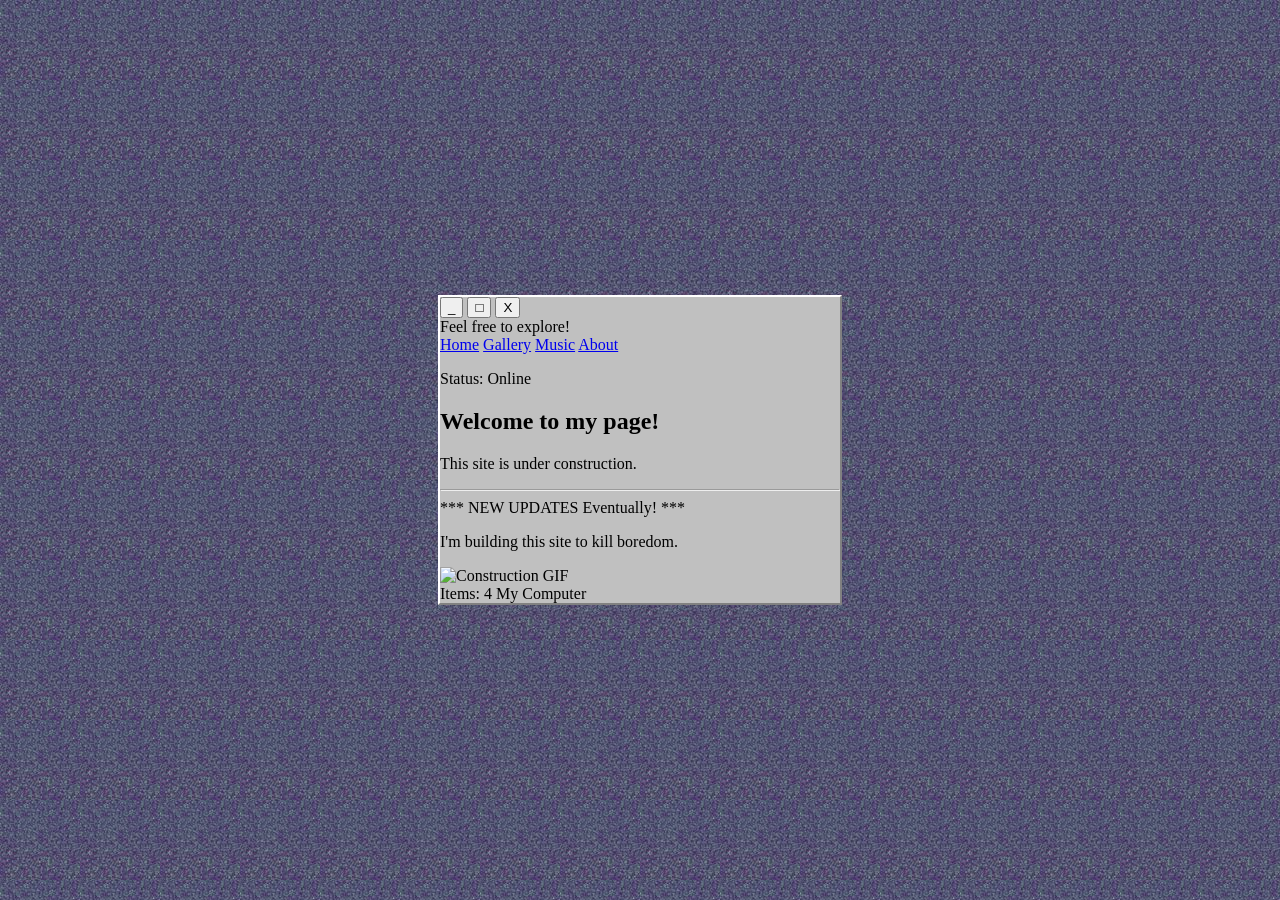
==== my_2000s_space.html @ 9c2ac478 "First upload of my retro project" ====
<!DOCTYPE html>
<html lang="en">
<head>
    <meta charset="UTF-8">
    <meta name="viewport" content="width=device-width, initial-scale=1.0">
    <title>My retro page</title>
    <link rel="stylesheet" href="my_2000s_space.css">
</head>
<body>

    <!-- The "Desktop" background -->
    <main class="desktop">
        
        <!-- The "Window" -->
        <div class="window">
            <!-- Title Bar -->
            <div class="title-bar">
				<!-- Buttons come first for left-side alignment -->
				<div class="title-controls">
					<button>_</button>
					<button>□</button>
					<button class="close">X</button>
				</div>
				<div class="title-text">Feel free to explore!</div>
			</div>

            <!-- Content Area -->
            <div class="window-body">
                <nav class="sidebar">
                    <a href="#">Home</a>
                    <a href="#">Gallery</a>
                    <a href="#">Music</a>
                    <a href="#">About</a>
                    <div class="status-box">
                        <p>Status: Online</p>
                    </div>
                </nav>

                <section class="main-content">
                    <h1>Welcome to my page!</h1>
                    <p>This site is under construction.</p>
                    <hr>
                    <div class="blink">*** NEW UPDATES Eventually! ***</div>
                    <p>I'm building this site to kill boredom.</p>
                    <img src="https://via.placeholder.com/150" alt="Construction GIF" class="pixel-art">
                </section>
            </div>
            
            <!-- Footer bar -->
            <div class="window-footer">
                <span>Items: 4</span>
                <span>My Computer</span>
            </div>
        </div>

    </main>

</body>
</html>
---- my_2000s_space.css ----
/* This styles the overall page */
body {
    /* Path matches your folder structure in image_e7ad1f.png */
    background-image: url('backgrounds/Blue_landing_page.jpg');
    background-repeat: repeat;
    background-attachment: fixed;
    margin: 0;
    padding: 0;
}

/* This creates that 'Desktop' vibe for your <main> tag */
.desktop {
    height: 100vh;
    display: flex;
    justify-content: center; /* Centers your window horizontally */
    align-items: center;     /* Centers your window vertically */
}

/* This styles the 'Window' div you have in your HTML */
.window {
    background-color: #c0c0c0; /* That classic 90s/2000s grey */
    border: 2px solid;
    border-color: #ffffff #808080 #808080 #ffffff; /* The 3D bevel look */
    width: 400px;
}
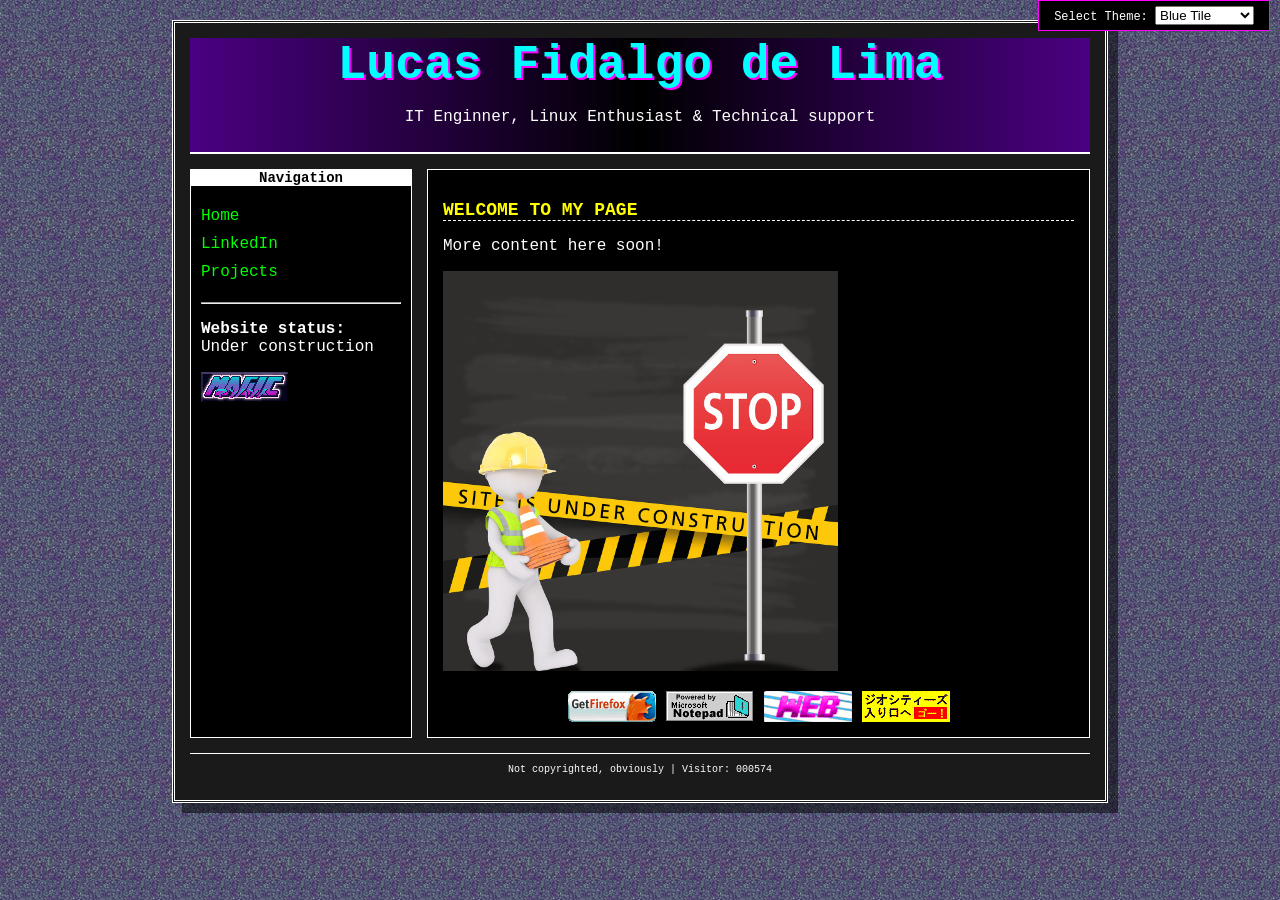
==== commit a8d5537c: "More details were added" ====
--- a/my_2000s_space.html
+++ b/my_2000s_space.html
@@ -3,57 +3,69 @@
 <head>
     <meta charset="UTF-8">
     <meta name="viewport" content="width=device-width, initial-scale=1.0">
-    <title>My retro page</title>
+    <title>~ Lucas's Cloud Corner ~</title>
     <link rel="stylesheet" href="my_2000s_space.css">
 </head>
 <body>
 
-    <!-- The "Desktop" background -->
-    <main class="desktop">
+    <div class="bg-control-panel">
+        <label>Select Theme: </label>
+        <select onchange="changeBg(this.value)">
+            <option value="backgrounds/Blue_landing_page.jpg">Blue Tile</option>
+            <option value="backgrounds/optional_bakground1.jpg">Dark Pattern</option>
+            <option value="backgrounds/Optional_background2.jpg">Sandy Tile</option>
+            <option value="backgrounds/eyes_bakground3.jpg">Eyes Pattern</option>
+        </select>
+    </div>
+
+    <div class="site-container">
+        <header class="main-banner">
+            <h1 class="glow-text">Lucas Fidalgo de Lima</h1>
+            <p>IT Enginner, Linux Enthusiast & Technical support</p>
+        </header>
+
+        <div class="content-wrapper">
+            <nav class="side-nav">
+                <h3 class="nav-title">Navigation</h3>
+                <ul>
+                    <li><a href="#">Home</a></li>
+                    <li><a href="https://www.linkedin.com/in/lucas-fidalgo" target="_blank">LinkedIn</a></li>
+                    <li><a href="#">Projects</a></li>
+                </ul>
+                <hr>
+                <div class="status-box">
+                    <p><strong>Website status: </strong> Under construction	</p>
+                    <img src="gifs/magic.gif" alt="wizard" class="pixel-art">
+                </div>
+            </nav>
+
+            <main class="main-body">
+                <div class="welcome-section">
+                    <h2 class="section-heading">WELCOME TO MY PAGE</h2>
+                    <p>More content here soon!</p>
+                    <p>
+					  <img src=under-construction.jpg style="height: 400px; vertical-align: middle;" alt="wizard">
+					</p>
+                </div>
+                
+                <div class="button-collection">
+                    <img src="gifs/firefox.gif" alt="Firefox">
+                    <img src="gifs/notepadpowered.gif" alt="Notepad">
+                    <img src="gifs/web3no.gif" alt="No Web3">
+                    <img src="gifs/gc_japan.gif" alt="Japan">
+                </div>
+            </main>
+        </div>
         
-        <!-- The "Window" -->
-        <div class="window">
-            <!-- Title Bar -->
-            <div class="title-bar">
-				<!-- Buttons come first for left-side alignment -->
-				<div class="title-controls">
-					<button>_</button>
-					<button>□</button>
-					<button class="close">X</button>
-				</div>
-				<div class="title-text">Feel free to explore!</div>
-			</div>
+        <footer class="site-footer">
+            <p>Not copyrighted, obviously | Visitor: 000574</p>
+        </footer>
+    </div>
 
-            <!-- Content Area -->
-            <div class="window-body">
-                <nav class="sidebar">
-                    <a href="#">Home</a>
-                    <a href="#">Gallery</a>
-                    <a href="#">Music</a>
-                    <a href="#">About</a>
-                    <div class="status-box">
-                        <p>Status: Online</p>
-                    </div>
-                </nav>
-
-                <section class="main-content">
-                    <h1>Welcome to my page!</h1>
-                    <p>This site is under construction.</p>
-                    <hr>
-                    <div class="blink">*** NEW UPDATES Eventually! ***</div>
-                    <p>I'm building this site to kill boredom.</p>
-                    <img src="https://via.placeholder.com/150" alt="Construction GIF" class="pixel-art">
-                </section>
-            </div>
-            
-            <!-- Footer bar -->
-            <div class="window-footer">
-                <span>Items: 4</span>
-                <span>My Computer</span>
-            </div>
-        </div>
-
-    </main>
-
+    <script>
+        function changeBg(imgPath) {
+            document.body.style.backgroundImage = "url('" + imgPath + "')";
+        }
+    </script>
 </body>
 </html>
--- a/my_2000s_space.css
+++ b/my_2000s_space.css
@@ -1,25 +1,124 @@
-/* This styles the overall page */
 body {
-    /* Path matches your folder structure in image_e7ad1f.png */
     background-image: url('backgrounds/Blue_landing_page.jpg');
     background-repeat: repeat;
-    background-attachment: fixed;
+    font-family: "Courier New", Courier, monospace;
+    color: #ffffff;
     margin: 0;
-    padding: 0;
+    padding: 20px;
 }
 
-/* This creates that 'Desktop' vibe for your <main> tag */
-.desktop {
-    height: 100vh;
-    display: flex;
-    justify-content: center; /* Centers your window horizontally */
-    align-items: center;     /* Centers your window vertically */
+/* Background Selector Style */
+.bg-control-panel {
+    background: #000;
+    border: 1px solid #ff00ff;
+    padding: 5px 15px;
+    position: fixed;
+    top: 0;
+    right: 10px;
+    z-index: 100;
+    font-size: 12px;
 }
 
-/* This styles the 'Window' div you have in your HTML */
-.window {
-    background-color: #c0c0c0; /* That classic 90s/2000s grey */
-    border: 2px solid;
-    border-color: #ffffff #808080 #808080 #ffffff; /* The 3D bevel look */
-    width: 400px;
+/* Centralizing the site layout like a 90s page */
+.site-container {
+    max-width: 900px;
+    margin: 0 auto;
+    background: #1a1a1a; /* Dark content background */
+    border: 3px double #ffffff;
+    padding: 15px;
+    box-shadow: 10px 10px 0px rgba(0,0,0,0.5);
 }
+
+.main-banner {
+    text-align: center;
+    border-bottom: 2px solid #ffffff;
+    padding-bottom: 10px;
+    margin-bottom: 15px;
+    background: linear-gradient(to right, #4b0082, #000000, #4b0082);
+}
+
+.glow-text {
+    font-size: 3em;
+    color: #00ffff;
+    text-shadow: 2px 2px #ff00ff;
+    margin: 0;
+}
+
+.content-wrapper {
+    display: flex;
+    gap: 15px;
+}
+
+/* Sidebar Styling */
+.side-nav {
+    width: 200px;
+    background: #000;
+    border: 1px solid #ffffff;
+    padding: 10px;
+}
+
+.nav-title {
+    background: #ffffff;
+    color: #000;
+    text-align: center;
+    margin: -10px -10px 10px -10px;
+    font-size: 14px;
+}
+
+.side-nav ul { list-style: none; padding: 0; }
+.side-nav a { color: #00ff00; text-decoration: none; display: block; padding: 5px 0; }
+.side-nav a:hover { background: #00ff00; color: #000; }
+
+/* Main Content Styling */
+.main-body {
+    flex: 1;
+    background: #000;
+    border: 1px solid #ffffff;
+    padding: 15px;
+}
+
+.section-heading {
+    border-bottom: 1px dashed #ffffff;
+    color: #ffff00;
+    font-size: 18px;
+}
+
+/* Update Log Box */
+.updates-box {
+    border: 1px solid #ffffff;
+    margin: 15px 0;
+}
+
+.box-title {
+    background: #333;
+    margin: 0;
+    padding: 2px 10px;
+    font-size: 12px;
+}
+
+.scroll-text {
+    height: 100px;
+    overflow-y: scroll;
+    padding: 10px;
+    font-size: 12px;
+    background: #0a0a0a;
+}
+
+/* Table and Buttons */
+.pixel-table { width: 100%; border: 1px solid #fff; font-size: 13px; }
+.pixel-table td { padding: 5px; border: 1px solid #444; }
+
+.button-collection {
+    margin-top: 20px;
+    display: flex;
+    flex-wrap: wrap;
+    gap: 10px;
+    justify-content: center;
+}
+
+.site-footer {
+    text-align: center;
+    font-size: 10px;
+    margin-top: 15px;
+    border-top: 1px solid #fff;
+}
